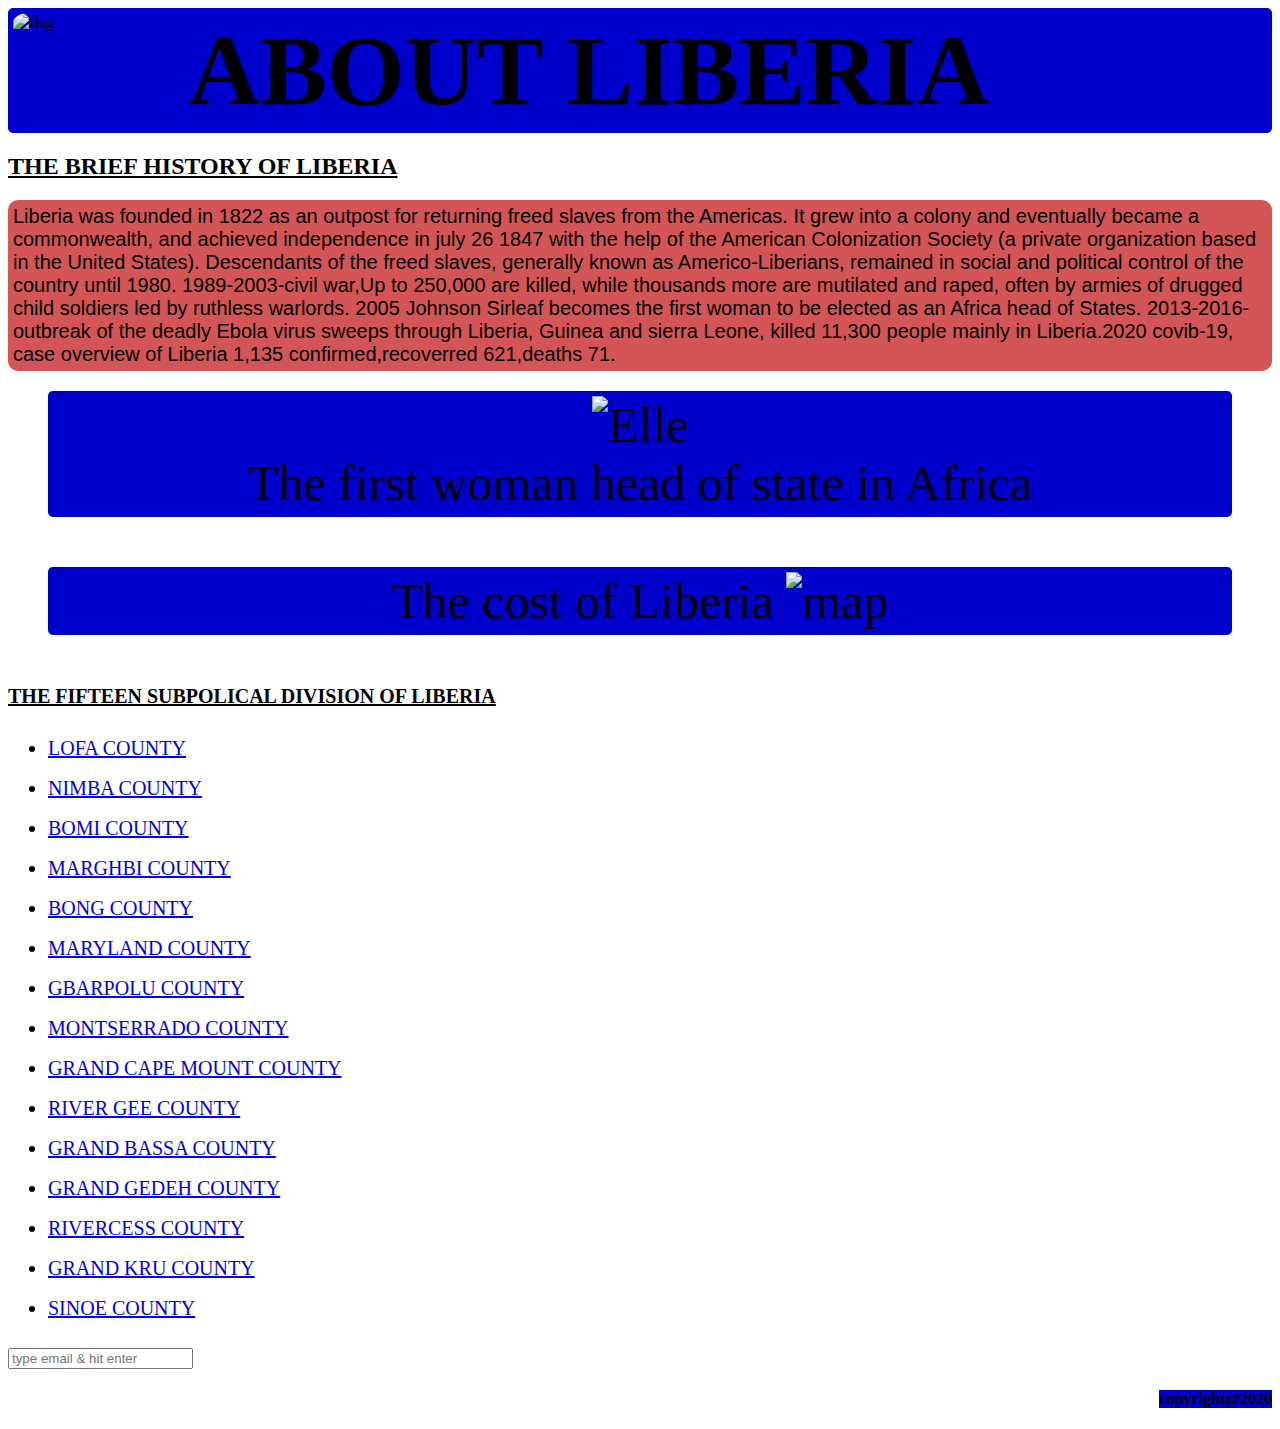
==== week1/2-website/index.html @ 297a6fea "update of html and css" ====
<!DOCTYPE html>
<html lang="en">
  <head>
    <meta charset="UTF-8" />
    <meta
      name="viewport"
      content="width=device-width, initial-scale=1, shrink-to-fit=no"
    />
    <title>ALL ABOUT LIBERIA</title>
    <link
      href="//fonts.googleapis.com/css?family=Roboto:400,500,300"
      rel="stylesheet"
      type="text/css"
    />
    <link rel="stylesheet" href="css/style.css" />
    <link rel="shortcut icon" type="image/x-icon" href="favicon.ico" />
  </head>
  <body>
  <header id="header">
      <div class="logo">
        <img id="logo-one" src="/Migracode/html-css-git-exercises/week1/2-website/images/Flag_of_Liberia.svg.png" alt="flag">
      <div> <h1>ABOUT LIBERIA</h1></div>
    </div>
    </header>
    <main>
    
    <article class="short-history">
      <h2 id="history">THE BRIEF HISTORY OF LIBERIA</h2>
      <p class="liberia">Liberia was founded in 1822 as an outpost for returning freed slaves from the Americas.
        It grew into a colony and eventually became a commonwealth, and achieved
        independence in july 26 1847 with the help of the American Colonization Society (a private
        organization based in the United States). Descendants of the freed slaves, generally
        known as Americo-Liberians, remained in social and political control of the country until
        1980. 1989-2003-civil war,Up to 250,000 are killed, while thousands more are mutilated and raped,
        often by armies of drugged child soldiers led by ruthless warlords.
        2005 Johnson Sirleaf becomes the first woman to be elected as an Africa head of States.
        2013-2016-outbreak of the deadly Ebola virus sweeps through Liberia, Guinea and sierra Leone,
        killed 11,300 people mainly in Liberia.2020 covib-19, case overview of Liberia 1,135 confirmed,recoverred 621,deaths 71.
       </p> </article>
       <figure id="img-caption">
       <img id="img-1" src="/Migracode/html-css-git-exercises/week1/2-website/images/Elle 2.jpeg" alt="Elle">
      <figcaption>The first woman head of state in Africa</figcaption> 
      </figure> 
      <figure class="cost">
        <figcation class="flag">The cost of Liberia</figcation>
       <img id="counties-flags" src="/Migracode/html-css-git-exercises/week1/2-website/images/The cost of Liberia.jpeg" alt="map">
      </figure> 
      
    </main>
    <div>
      <nav>
        <h3>THE FIFTEEN SUBPOLICAL DIVISION OF LIBERIA</h3>
        <ul id="county">
          <li><a href="#">LOFA COUNTY</a></li>
          <li><a href="#">NIMBA COUNTY</a></li>
          <li><a href="#">BOMI COUNTY</a></li>
          <li><a href="#">MARGHBI COUNTY</a></li>
          <li><a href="#">BONG COUNTY</a></li>
          <li><a href="#">MARYLAND COUNTY</a></li>
          <li><a href="#">GBARPOLU COUNTY</a></li>
          <li><a href="#">MONTSERRADO COUNTY</a></li>
          <li><a href="#">GRAND CAPE MOUNT COUNTY</a></li>
          <li><a href="#">RIVER GEE COUNTY</a></li>
          <li><a href="#">GRAND BASSA COUNTY</a></li>
          <li><a href="#">GRAND GEDEH COUNTY</a></li>
          <li><a href="#">RIVERCESS COUNTY</a></li>
          <li><a href="#">GRAND KRU COUNTY</a></li>
          <li><a href="#">SINOE COUNTY</a></li>

        </ul>
      </nav>
    </div>
    <form>
      <input type="email" "name="email" placeholder="type email & hit enter">
    <footer>
      <strong><h4>copyright@2020</h4></strong>
    </footer>
    

   
    <!-- Add your HTML markup here -->
    <!-- Remember: Use semantic HTML tags like <header>, <main>, <nav>, <footer>, <section> etc -->
  </body>
</html>
---- week1/2-website/css/style.css ----
/**
 * Add your custom styles below
 * 
 * Remember: 
 * - Be organised, use comments and separate your styles into meaningful chunks
 *    for example: General styles, Navigation styles, Hero styles, Footer etc.
 * 
 */
#logo-one{width: 150px;
    border-radius: 10%;
    height: 100px;
    
}
.liberia{
    font-size: 20px;
    font-family:sans-serif;
    margin-top: 0pt;
    border-radius: 10px;
    background-color: rgb(211, 85, 85);
    padding: 5px;
    float: auto;
}
#img-1{
    width: 99%;
    max-height: 400px;
    padding: 0px;
    
}
#img-caption{
    font-size: 50px;
    text-align: center;
    margin-top: 0pt;
    background-color: mediumblue;
    border-radius: 5px;
    padding: 5px;}
    .flag{
        font-size: 50px;
        margin: 0pt;
        text-align: center;

    }
    #counties-flags{
    width: 99%;
    max-height: 400px;
    padding: 0px;
    
}
.cost{font-size: 50px;
    text-align: center;
    margin-top: 0pt;
    background-color: mediumblue;
    border-radius: 5px;
    padding: 5px;}
#history{text-decoration: underline;}

h1 {
    font-size: 100px;
    margin:0px 25px;
    
}
.logo{
    display: flex;
    }
    header{
        background-color: mediumblue;
        padding: 5px;
        border-radius: 5px;
    }
    h3 { font-size:20px;
    text-decoration:underline;
    }
    #county{
        font-size:20px;
        line-height:2em;
    }
    h4 {float: right;
    background-color: mediumblue;}
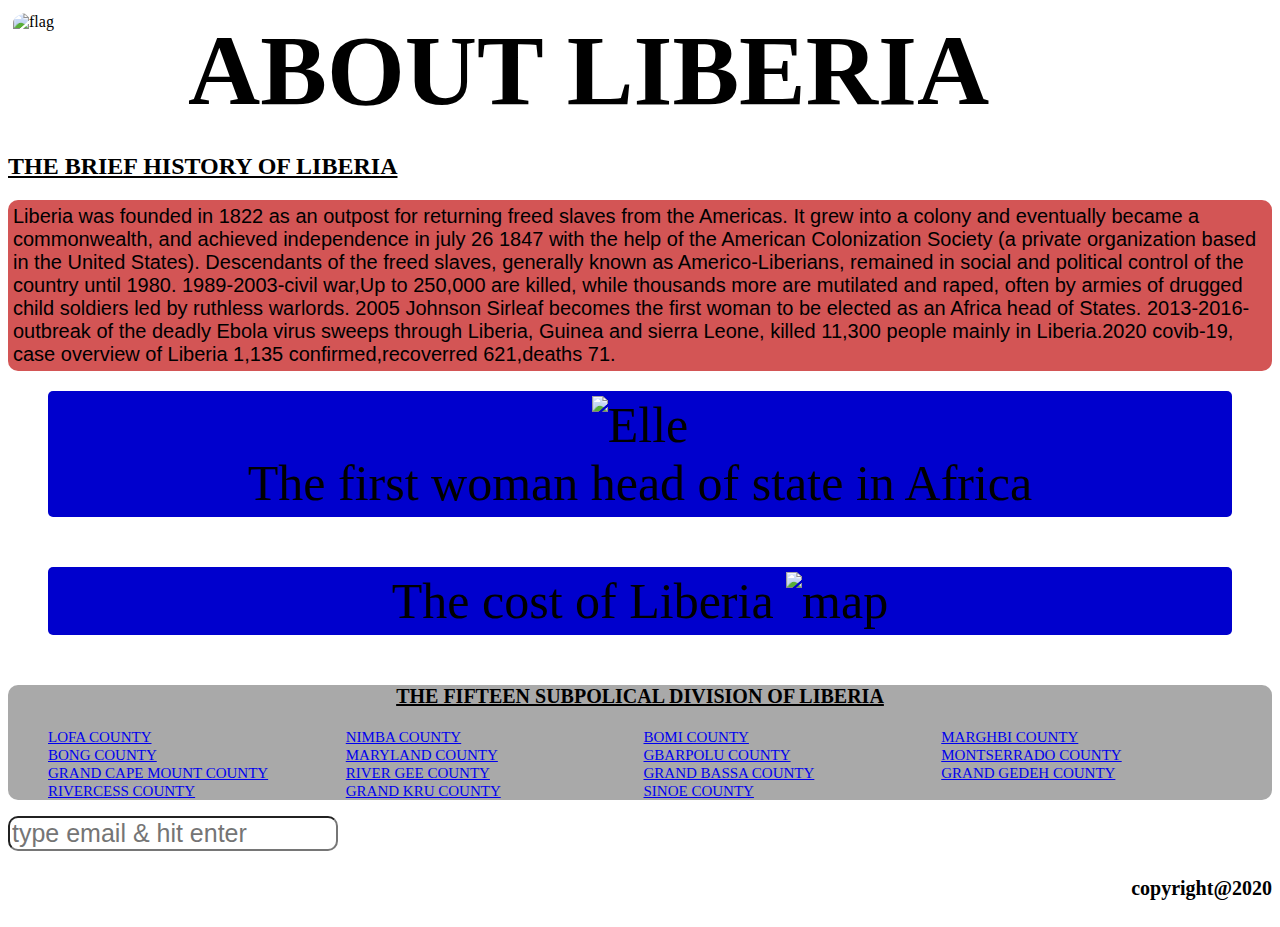
==== commit 5b01ddd9: "update style.css" ====
--- a/week1/2-website/index.html
+++ b/week1/2-website/index.html
@@ -18,7 +18,7 @@
   <body>
   <header id="header">
       <div class="logo">
-        <img id="logo-one" src="/Migracode/html-css-git-exercises/week1/2-website/images/Flag_of_Liberia.svg.png" alt="flag">
+        <img id="logo-one" src="/html-css-git-exercises/week1/2-website/images/Flag_of_Liberia.svg.png" alt="flag">
       <div> <h1>ABOUT LIBERIA</h1></div>
     </div>
     </header>
@@ -38,12 +38,12 @@
         killed 11,300 people mainly in Liberia.2020 covib-19, case overview of Liberia 1,135 confirmed,recoverred 621,deaths 71.
        </p> </article>
        <figure id="img-caption">
-       <img id="img-1" src="/Migracode/html-css-git-exercises/week1/2-website/images/Elle 2.jpeg" alt="Elle">
+       <img id="img-1" src="/html-css-git-exercises/week1/2-website/images/Elle 2.jpeg" alt="Elle">
       <figcaption>The first woman head of state in Africa</figcaption> 
       </figure> 
       <figure class="cost">
         <figcation class="flag">The cost of Liberia</figcation>
-       <img id="counties-flags" src="/Migracode/html-css-git-exercises/week1/2-website/images/The cost of Liberia.jpeg" alt="map">
+       <img id="counties-flags" src="/html-css-git-exercises/week1/2-website/images/The cost of Liberia.jpeg" alt="map">
       </figure> 
       
     </main>
@@ -72,7 +72,8 @@
     </div>
     <form>
       <input type="email" "name="email" placeholder="type email & hit enter">
-    <footer>
+    </form>
+      <footer>
       <strong><h4>copyright@2020</h4></strong>
     </footer>
     
--- a/week1/2-website/css/style.css
+++ b/week1/2-website/css/style.css
@@ -62,16 +62,32 @@
     display: flex;
     }
     header{
-        background-color: mediumblue;
         padding: 5px;
         border-radius: 5px;
     }
-    h3 { font-size:20px;
+   nav h3{ font-size:20px;
     text-decoration:underline;
-    }
-    #county{
-        font-size:20px;
-        line-height:2em;
-    }
-    h4 {float: right;
-    background-color: mediumblue;}+    text-align: center;
+   }
+    
+    nav {
+        background-color: darkgray;
+        padding: 0px;
+        border-radius: 10px;}
+    
+        nav li {
+        width: 24%;
+        display: inline-block;
+        font-size: 15px;
+        margin-bottom: 1;
+        }
+        form input{
+            font-size: 25px;
+            border-radius: 10px;
+            }
+    footer{
+        font-size: 20px;
+        float: right;
+    }   
+
+    